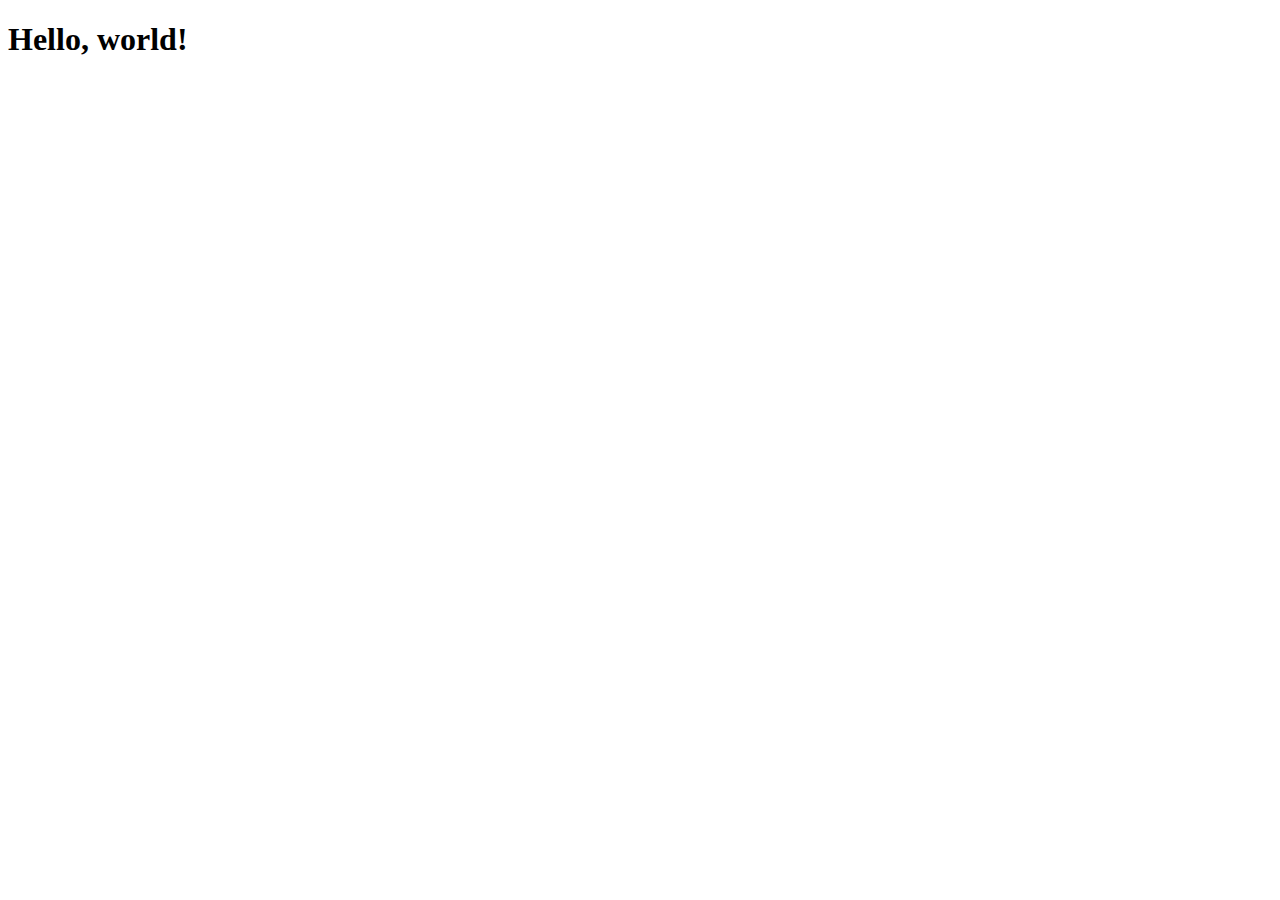
==== index_1.html @ 2f19cb25 "ok" ====
<!DOCTYPE html>
<html lang="fr">
  <head>
    <meta charset="UTF-8" />
    <meta name="viewport" content="width=device-width, initial-scale=1.0" />
    <title>Hello, world!</title>
  </head>

  <body>
    <h1>Hello, world!</h1>
  </body>
</html>
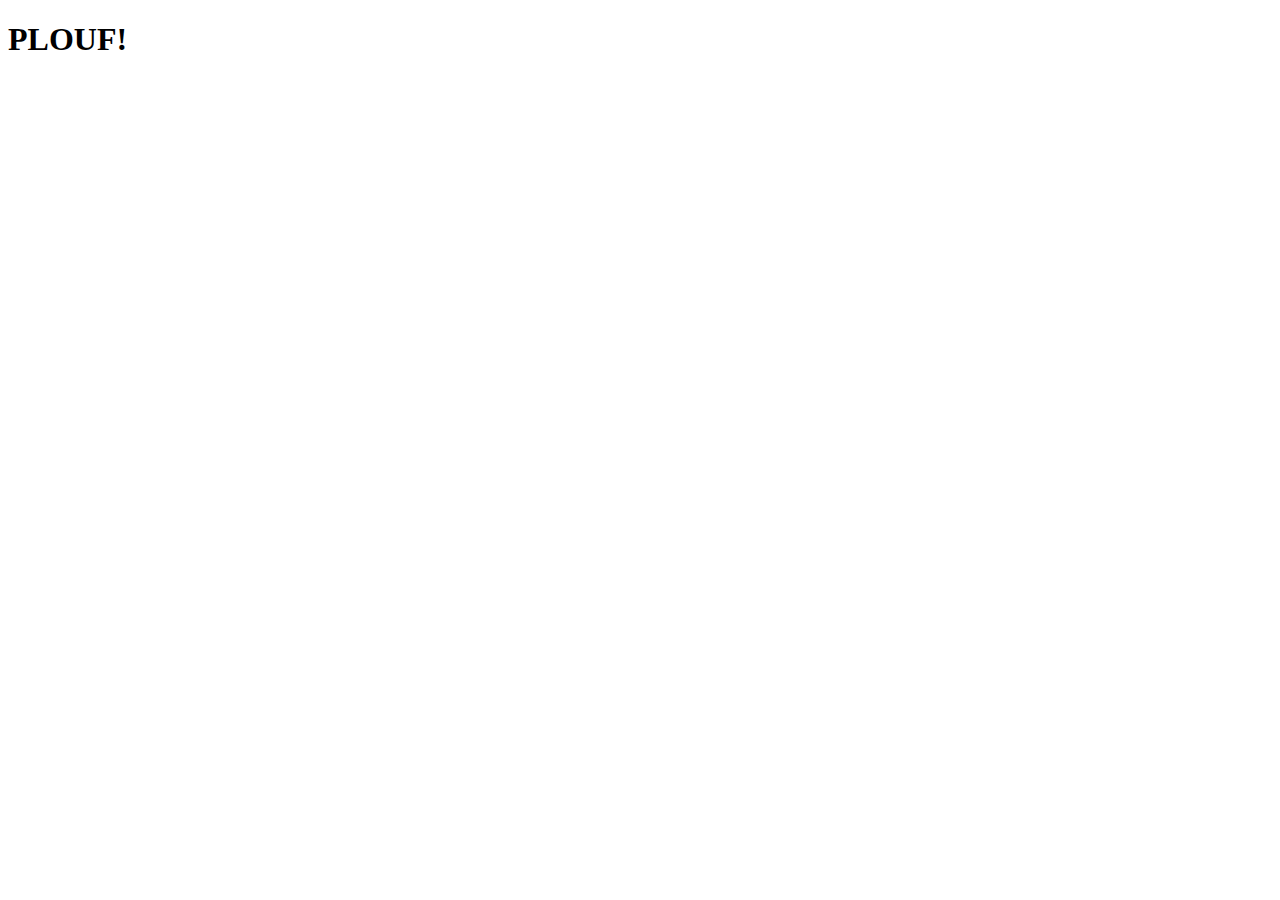
==== commit 030fea09: "corrections mineures" ====
--- a/index_1.html
+++ b/index_1.html
@@ -3,10 +3,10 @@
   <head>
     <meta charset="UTF-8" />
     <meta name="viewport" content="width=device-width, initial-scale=1.0" />
-    <title>Hello, world!</title>
+    <title>PLOUF!</title>
   </head>
 
   <body>
-    <h1>Hello, world!</h1>
+    <h1>PLOUF!</h1>
   </body>
 </html>
